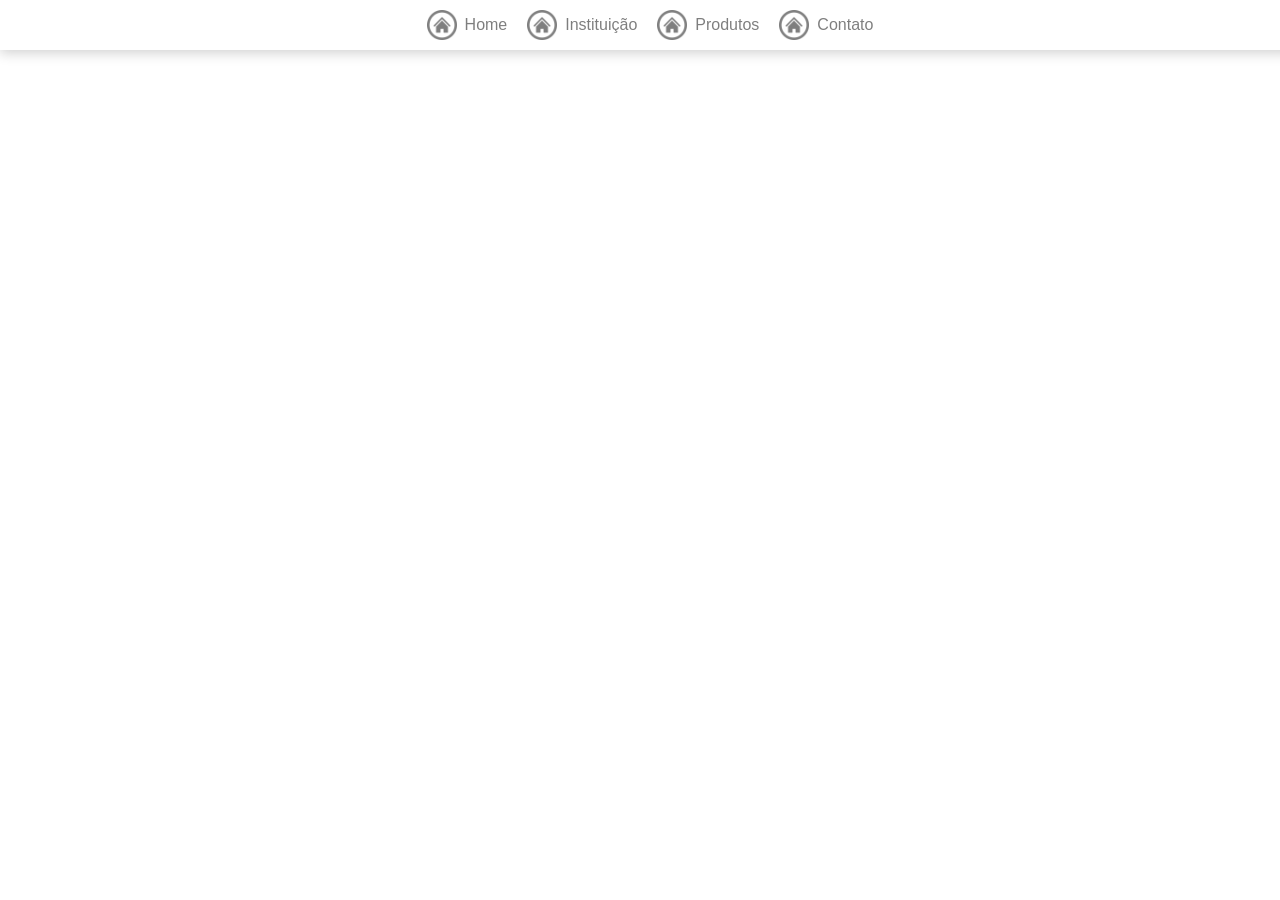
==== Contact/index.html @ 4cf51c2b "Add files via upload" ====
<!DOCTYPE html>
<html lang="en">
<head>
    <meta charset="UTF-8">
    <meta name="viewport" content="width=device-width, initial-scale=1.0">
    <title>Contact</title>
    <link rel="stylesheet" href="style.css">
</head>
<body>
     <nav>
        <a class="nav-item" href="../Home">
            <img class="icone-nav" src="../assets/icons/botao-home.png" alt="Home">
            <p>Home</p>
        </a>
         <a class="nav-item" href="../Institution">
            <img class="icone-nav" src="../assets/icons/botao-home.png" alt="Home">
            <p>Instituição</p>
        </a>
         <a class="nav-item" href="../Products">
            <img class="icone-nav" src="../assets/icons/botao-home.png" alt="Home">
            <p>
                Produtos
            </p>
        </a>
         <a class="nav-item" href="../Contact">
            <img class="icone-nav" src="../assets/icons/botao-home.png" alt="Home">
            <p>Contato</p>
        </a>
    </nav>

    <div id="wrap-open" class="wrap-open" onclick="abrir()">
        <img src="../assets/icons/menu.png" alt="menu">
    </div>

    <div id="menu-mobile">
        <img onclick="fechar()" src="../assets/icons/fechar.png" alt="Fechar">
        <a href="../Home/">Home</a>
        <a href="../Institution/">Instituição</a>
        <a href="../Products/">Produtos</a>
        <a href="../Contact/">Contato</a>  
    </div>

    <script src="script.js"></script>
</body>
</html>
---- Contact/style.css ----
* {
    padding: 0;
    margin: 0;
}

nav {
    display: flex;
    justify-content: center;
    gap: 20px;
    box-shadow: 0px 3px 12px #00000030;
    padding: 10px;
    position: fixed;
    width: 100%;
    background-color: #ffffff;
}

.nav-item {
    display: flex;
    align-items: center;
    justify-content: center;
    text-decoration: none;
    color: black;
    gap: 8px;
    opacity: 0.5;
    transition: all 200ms ease-in-out;
}

.nav-item:hover {
    opacity: 1;
}

.icone-nav {
    width: 30px;
    height: auto;
}

.nav-item p {
    font-size: 16px;
    font-family: Arial, Helvetica, sans-serif;
}

.wrap-open, .wrap-open img {
    display: none;
}

#menu-mobile, #menu-mobile img{
    display: none;
}

@media (width <= 1000px) {
    nav {
        display: none;
    }
    .wrap-open {
        display: flex;
        background-color: #ffffff;
        opacity: 0.5;
        width: 50px;
        height: 50px;
        position: absolute;
        right: 10px;
        top: 10px;
        align-items: center;
        justify-content: center;
        border-radius: 5px;
        transition: all 200ms ease-in-out;
    }
    .wrap-open:hover{
          opacity: 1;
          cursor: pointer;
    }
    .wrap-open img {
        display: flex;
        width: 35px;
    }
    #menu-mobile{
        display: none;
        align-items: center;
        justify-content: center;
        flex-direction: column;
        gap: 20px;
        font-size: 32px;
        height: 100vh;
        animation: deCima 1s ease-in-out;
    }
    #menu-mobile a{
        text-decoration: none;
        font-family: Arial, Helvetica, sans-serif;
        color: black;
        opacity: 0.5;
        transition: all 200ms ease-in-out;
    }

    #menu-mobile a:hover{
        opacity: 1;
        font-weight: bold;
    }

    #menu-mobile img{
        display: block;
        width: 35px;
        position: absolute;
        top: 18px;
        right: 18px;
        opacity: 0.5;
        transition: all 200ms ease-in-out;
    }
    #menu-mobile img:hover{
        cursor: pointer;
        opacity: 1;
    }
}

@keyframes deCima {
    0%{
        transform: translateY(-100%);
        opacity: 0;
        height: 0vh;
    }
    50%{
        opacity: 0;
    }
}
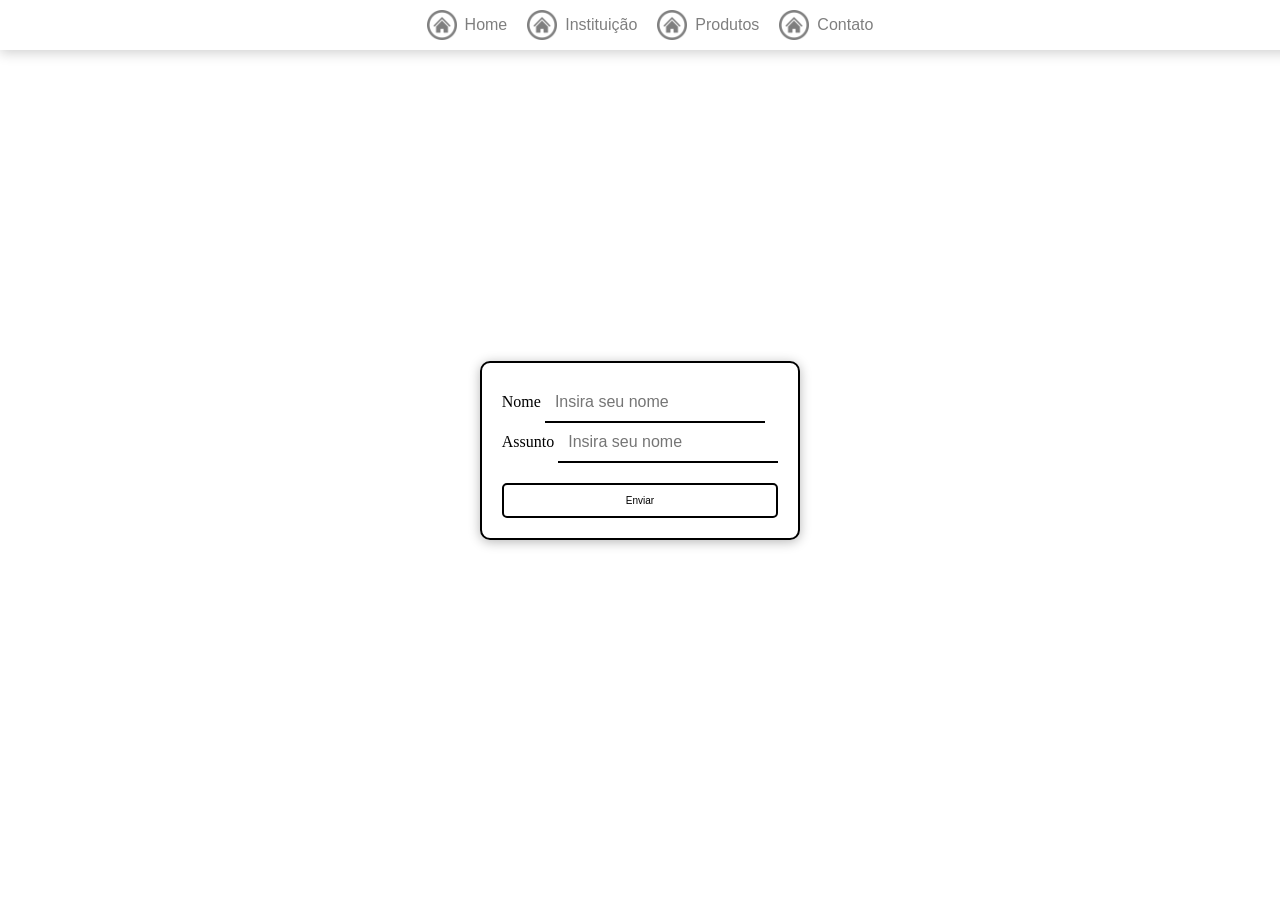
==== commit a88e4e9b: "Add files via upload" ====
--- a/Contact/index.html
+++ b/Contact/index.html
@@ -42,4 +42,19 @@
 
     <script src="script.js"></script>
 </body>
-</html>+</html>
+
+<section>
+    <div class="formulario">
+        <div class="wrap-inputs">
+            <label for="nome">Nome</label>
+            <input type="text" id="nome" placeholder="Insira seu nome">
+        </div>
+        <div class="wrap-inputs">
+            <label for="assunto">Assunto</label>
+            <input type="text" id="assunto" placeholder="Insira seu nome">
+        </div>
+
+        <button onclick="enviar()">Enviar</button>
+    </div>
+</section>
--- a/Contact/style.css
+++ b/Contact/style.css
@@ -45,6 +45,40 @@
 
 #menu-mobile, #menu-mobile img{
     display: none;
+}
+section{
+    height: 100vh;
+    display: flex;
+    align-items: center;
+    justify-content: center;
+}
+.formulario{
+    border: 2px solid black;
+    padding: 20px;
+    border-radius: 10px;
+    box-shadow: 0px 2px 12px #00000049;
+}
+input{
+    padding: 10px;
+    outline: none;
+    border: none;
+    border-bottom: 2px solid black;
+    font-size: 16px;
+}
+button{
+    padding: 10px;
+    margin-top: 20px;
+    width: 100%;
+    background: none;
+    border: 2px solid black;
+    border-radius: 5px;
+    transition: all 200ms ease-in-out;
+    font-size: 10px;
+}
+button:hover{
+    cursor: pointer;
+    color: white;
+    background: black;
 }
 
 @media (width <= 1000px) {
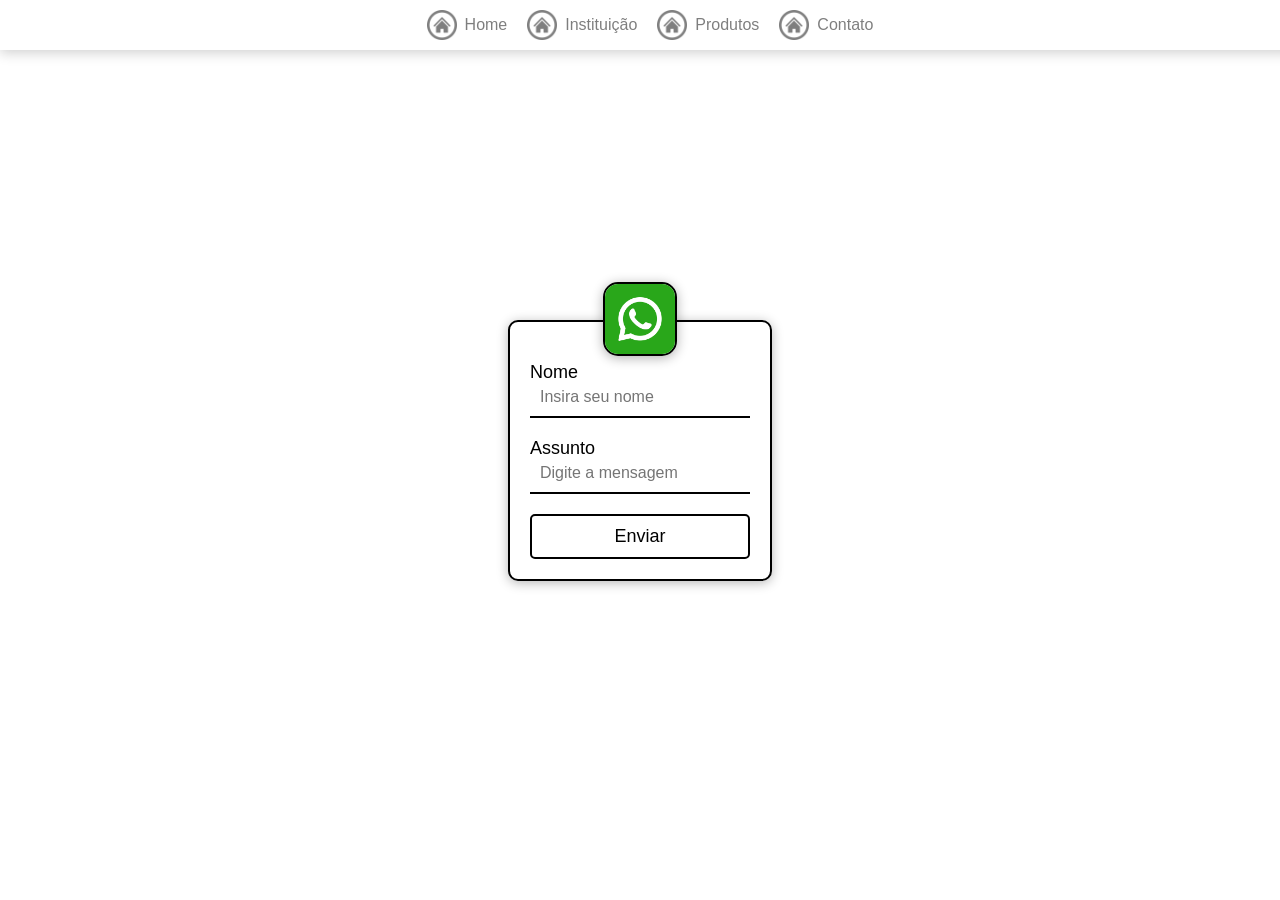
==== commit 23b5f189: "Add files via upload" ====
--- a/Contact/index.html
+++ b/Contact/index.html
@@ -40,21 +40,23 @@
         <a href="../Contact/">Contato</a>  
     </div>
 
+    <section>
+        <div class="formulario">
+            <img src="../assets/icons/zap.png" alt="Whatsapp">
+            <div class="wrap-inputs">
+                <label for="nome">Nome</label>
+                <input type="text" id="nome" placeholder="Insira seu nome">
+            </div>
+
+            <div class="wrap-inputs">
+                <label for="assunto">Assunto</label>
+                <input type="text" id="assunto" placeholder="Digite a mensagem">
+            </div>
+
+            <button onclick="enviar()">Enviar</button>
+        </div>
+    </section>
+
     <script src="script.js"></script>
 </body>
-</html>
-
-<section>
-    <div class="formulario">
-        <div class="wrap-inputs">
-            <label for="nome">Nome</label>
-            <input type="text" id="nome" placeholder="Insira seu nome">
-        </div>
-        <div class="wrap-inputs">
-            <label for="assunto">Assunto</label>
-            <input type="text" id="assunto" placeholder="Insira seu nome">
-        </div>
-
-        <button onclick="enviar()">Enviar</button>
-    </div>
-</section>+</html>
--- a/Contact/style.css
+++ b/Contact/style.css
@@ -46,18 +46,34 @@
 #menu-mobile, #menu-mobile img{
     display: none;
 }
+
 section{
     height: 100vh;
     display: flex;
     align-items: center;
     justify-content: center;
 }
+
 .formulario{
     border: 2px solid black;
     padding: 20px;
     border-radius: 10px;
     box-shadow: 0px 2px 12px #00000049;
+    position: relative;
 }
+
+.wrap-inputs{
+    display: flex;
+    flex-direction: column;
+}
+
+label{
+    font-family: Arial, Helvetica, sans-serif;
+    font-size: 18px;
+    margin-top: 20px;
+    margin-bottom: -5px;
+}
+
 input{
     padding: 10px;
     outline: none;
@@ -65,6 +81,7 @@
     border-bottom: 2px solid black;
     font-size: 16px;
 }
+
 button{
     padding: 10px;
     margin-top: 20px;
@@ -73,12 +90,25 @@
     border: 2px solid black;
     border-radius: 5px;
     transition: all 200ms ease-in-out;
-    font-size: 10px;
+    font-size: 18px;
 }
+
 button:hover{
     cursor: pointer;
     color: white;
     background: black;
+}
+
+.formulario img{
+    width: 70px;
+    position: absolute;
+    left: 50%;
+    margin-top: 10px;
+    transform: translate(-50%);
+    top: -50px;
+    border: 2px solid black;
+    border-radius: 15px;
+    box-shadow: 0px 2px 12px rgba(0, 0, 0, 0.313);
 }
 
 @media (width <= 1000px) {
